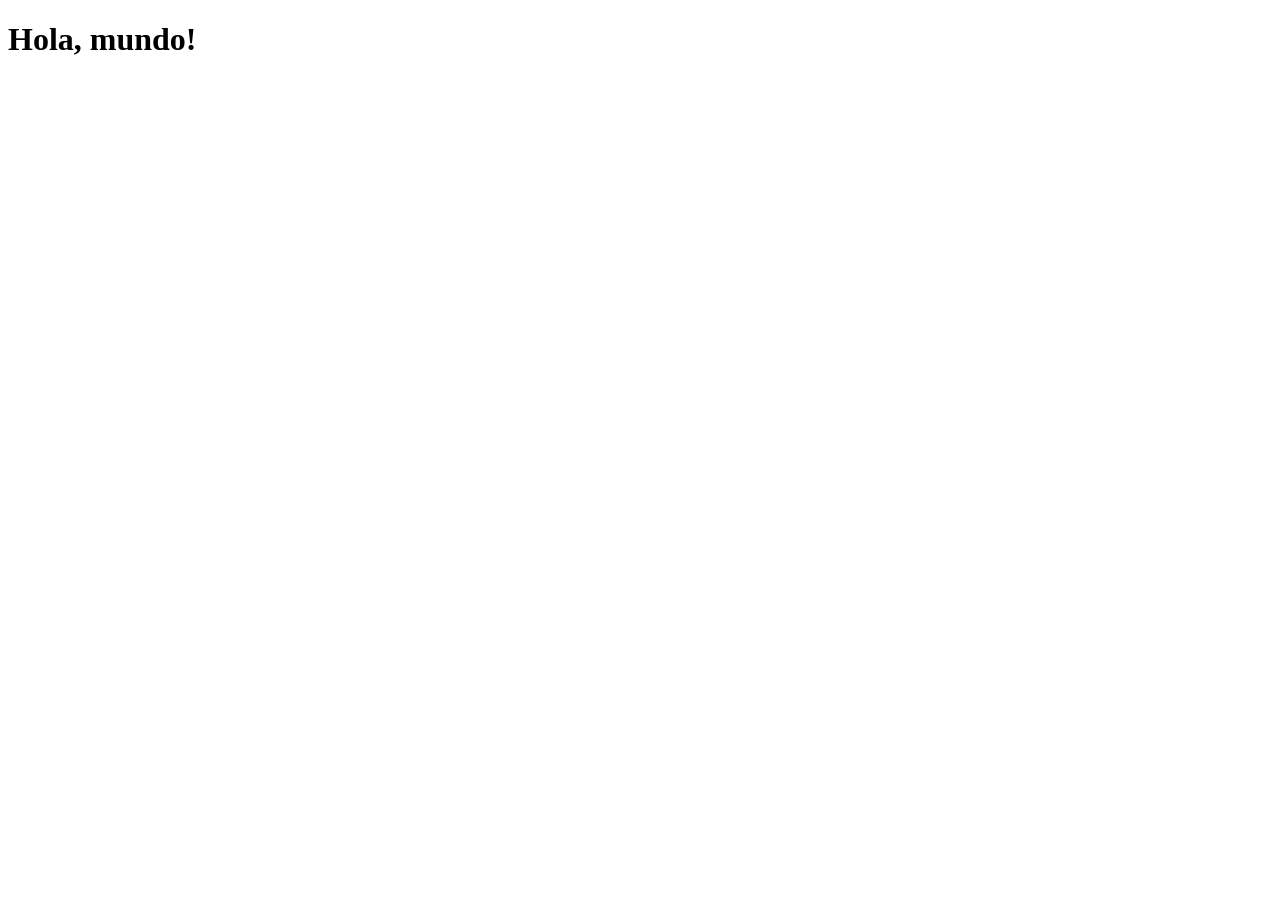
==== index.html @ 43b5e835 "init" ====
<!DOCTYPE html>
<html lang="en">
<head>
  <meta charset="UTF-8">
  <meta name="viewport" content="width=device-width, initial-scale=1.0">
  <title>ericfdz</title>
  <script src="./scripts/script.js" type="module"></script>
</head>
<body>
  <h1>Hola, mundo!</h1>
</body>
</html>
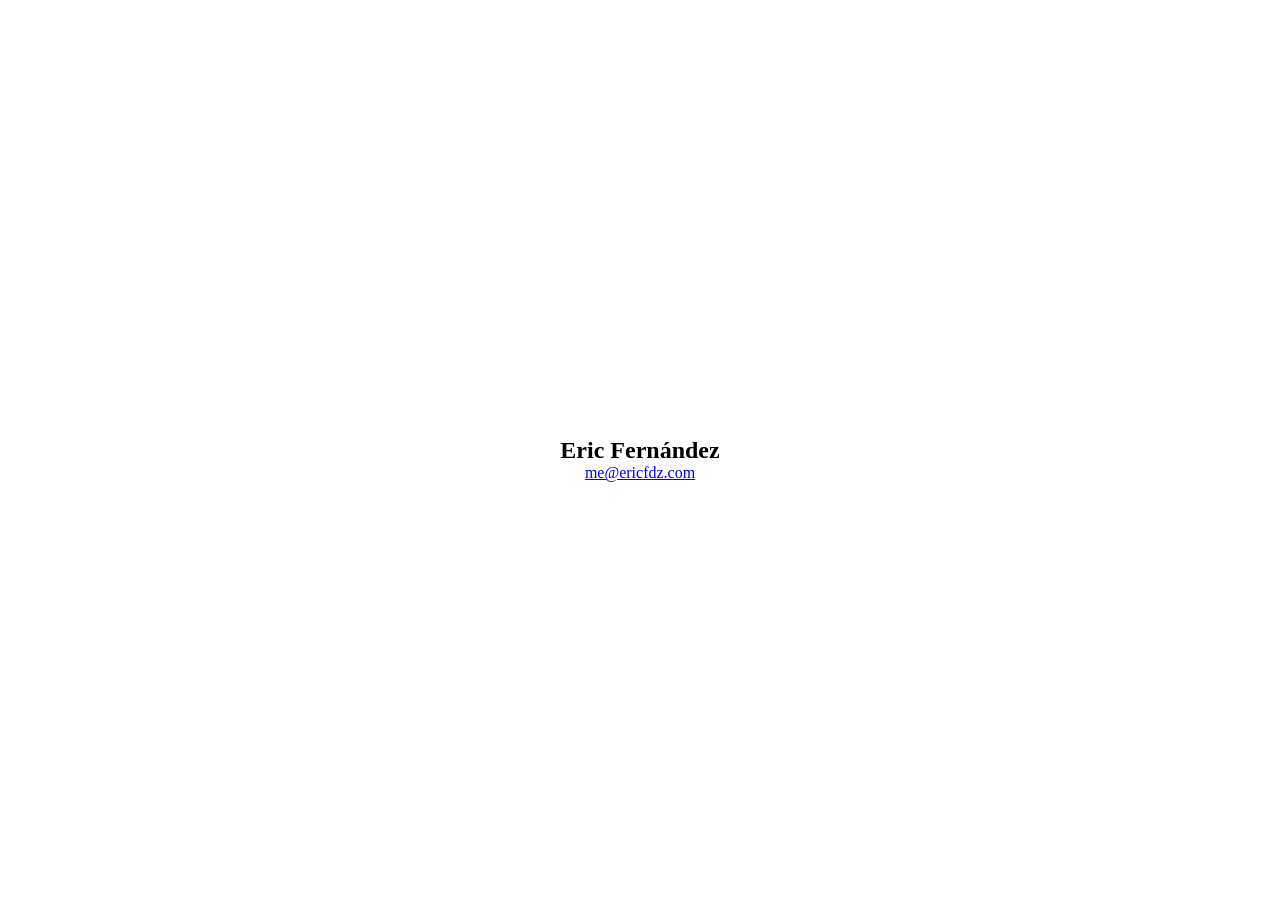
==== commit 75152ee4: "Agregar información de contacto" ====
--- a/index.html
+++ b/index.html
@@ -1,12 +1,22 @@
-<!DOCTYPE html>
+<!doctype html>
 <html lang="en">
-<head>
-  <meta charset="UTF-8">
-  <meta name="viewport" content="width=device-width, initial-scale=1.0">
-  <title>ericfdz</title>
-  <script src="./scripts/script.js" type="module"></script>
-</head>
-<body>
-  <h1>Hola, mundo!</h1>
-</body>
+  <head>
+    <meta charset="UTF-8" />
+    <meta name="viewport" content="width=device-width, initial-scale=1.0" />
+    <title>ericfdz</title>
+    <script src="/scripts/script.js" type="module"></script>
+    <link rel="stylesheet" href="/css/styles.css" />
+    <link rel="preconnect" href="https://fonts.googleapis.com" />
+    <link rel="preconnect" href="https://fonts.gstatic.com" crossorigin />
+    <link
+      href="https://fonts.googleapis.com/css2?family=Bevan:ital@0;1&family=Martian+Mono:wght@100..800&display=swap"
+      rel="stylesheet"
+    />
+  </head>
+  <body>
+    <div class="info">
+      <h2>Eric Fernández</h2>
+      <a href="mailto:me@ericfdz.com">me@ericfdz.com</a>
+    </div>
+  </body>
 </html>
--- a/css/styles.css
+++ b/css/styles.css
@@ -0,0 +1,19 @@
+body {
+  width: 100%;
+  display: flex;
+  margin: 0;
+  height: 100vh;
+}
+
+.info {
+  text-align: center;
+  margin: auto auto;
+}
+
+.info h2 {
+  margin-bottom: 0;
+}
+
+.info p {
+  margin: 0 auto;
+}
